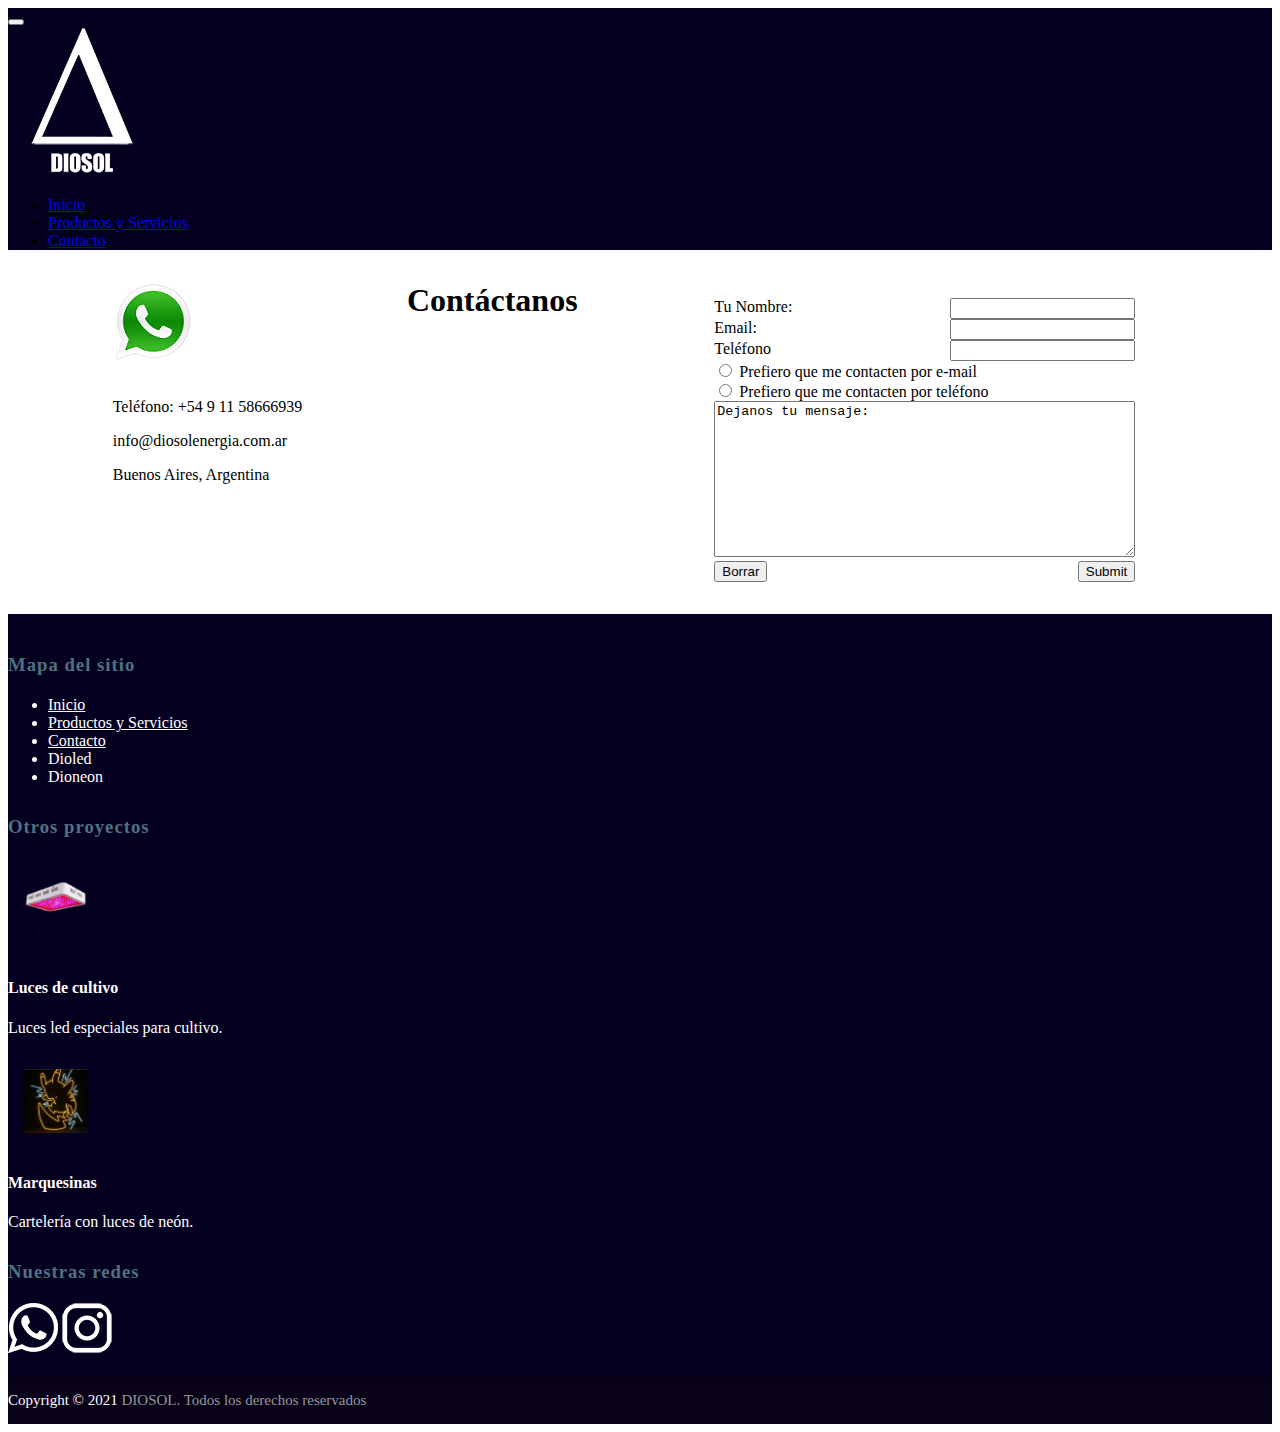
==== Contactanos.html @ 94cc0f66 "primer commit" ====
<!DOCTYPE html>
<html>

<head>
  <meta charset="UTF-8">
  <meta http-equiv="X-UA-Compatible" content="IE=edge">
  <meta name="viewport" content="width=device-width, initial-scale=1.0">
  <meta name="keywords"
    content="diosol, paneles solares, sistema fotovoltaico, fotovoltaico, sistemas fotovoltaicos, reciclaje, energia solar, energia renovable" />
  <meta name="description" content="Sistemas de energía solar para hogares e industrias." />
  <title>Diosol energías renovables</title>
  <link rel="stylesheet" href="https://stackpath.bootstrapcdn.com/bootstrap/4.1.3/css/bootstrap.min.css"
    integrity="sha384-MCw98/SFnGE8fJT3GXwEOngsV7Zt27NXFoaoApmYm81iuXoPkFOJwJ8ERdknLPMO" crossorigin="anonymous">
  <link rel="stylesheet" href="CSS/styleFooter.css" />
  <link rel="stylesheet" href="CSS/styleindex.css" />
  <link rel="stylesheet" href="CSS/styleFormContacto.css" />
  <link rel="preconnect" href="https://fonts.googleapis.com">
  <link rel="preconnect" href="https://fonts.gstatic.com" crossorigin>
  <link href="https://fonts.googleapis.com/css2?family=Bebas+Neue&display=swap" rel="stylesheet">
</head>

<body>
  <header>
    <nav class="navbar navbar-expand-lg navbar-dark" style="background-color: #050020 !important">
      <button class="navbar-toggler bg-light" type="button" data-toggle="collapse" data-target="#navbarTogglerDemo01"
        aria-controls="navbarTogglerDemo01" aria-expanded="false" aria-label="Toggle navigation">
        <span class="navbar-toggler-icon"></span>
      </button>
      <div class="collapse navbar-collapse" id="navbarTogglerDemo01">
        <a href="index.html"><img src="Logos/logo-diosol-blanco.png" alt="logo-diosol-blanco"
            id="logo-diosol-blanco"></a>

        <ul class="navbar-nav mr-auto mt-2 mt-lg-0">
          <li class="nav-item active">
            <a class="nav-link active" aria-current="page" href="index.html">Inicio</a>
          </li>
          <li class="nav-item">
            <a class="nav-link" href="proyectos.html">Productos y Servicios</a>
          </li>
          <li class="nav-item">
            <a class="nav-link" href="Contactanos.html">Contacto</a>

          </li>
        </ul>
      </div>
    </nav>
  </header>
  <main>
    

    <div id="SeccionFormulario">
      
      <div id="InfoDeContacto">
        <a  href="https://wa.me/5491158666939/?text=¡Hola Diosol! Quiero realizarte una consulta"><img id = "LogoWhatsapp"
            src="Logos/logo-whatsapp-color.png" alt="logo-whatsapp" /></a>
        <p>Teléfono: +54 9 11 58666939</p>
        <p>info@diosolenergia.com.ar</p>
        <p>Buenos Aires, Argentina</p>
      </div>
      <h1 class="titulos">Contáctanos</h1>
      <div>
        
        <div id="FormContacto">

          <form id="ElementosFormulario">
            <div class="BloquesForm">
              <label class="LabelFormulario">Tu Nombre:</label>
              <input type="text" name="Nombre" class="InputLineaTexto">
            </div>
            <div class="BloquesForm">
              <label class="LabelFormulario">Email:</label>
              <input type="email" name="Email" class="InputLineaTexto">
            </div>
            <div class="BloquesForm">
              <label class="LabelFormulario">Teléfono</label>
              <input type="text" name="Telefono" class="InputLineaTexto">
            </div>
            <div class="BloquesFormRadio">
              <input type="radio" name="preferencia de contacto" value="mail" class="BotonRadio" />
              <label class="LabelBotonRadio">Prefiero que me contacten por e-mail</label>
            </div>
            <div class="BloquesFormRadio">
              <input type="radio" name="preferencia de contacto" value="teléfono" class="BotonRadio" />
              <label class="LabelBotonRadio">Prefiero que me contacten por teléfono</label>
            </div>
            <div Id="AreaTextoContacto">
              <textarea name="textarea" rows="10" cols="50">Dejanos tu mensaje:</textarea>
            </div>
            <div class="BloquesForm">
              <input class="BotonFormulario" type="reset" name="reset" value="Borrar">
              <input class="BotonFormulario" type="submit" name="submit">
            </div>

          </form>
          
        </div>
      </div>
    </div>
  </main>
  <footer>
    <div class="container">
      <div class="row">
        <div class="col-lg-4 col-md-6">
          <h3>Mapa del sitio</h3>
          <ul class="list-unstyled two-column">
            <li><a href="index.html">Inicio</a></li>
            <li><a href="proyectos.html">Productos y Servicios</a></li>
            <li><a href="Contactanos.html">Contacto</a></li>
            <li>Dioled</li>
            <li>Dioneon</li>
          </ul>

        </div>
        <div class="col-lg-4 col-md-6">
          <h3>Otros proyectos</h3>
          <div class="media">
            <a href="#" class="pull-left">
              <img src="Fotos/Footer-Foto1.png" alt="footer-foto1" class="media-object" />
            </a>
            <div class="media-body">
              <h4 class="media-heading">Luces de cultivo</h4>
              <p>Luces led especiales para cultivo.</p>
            </div>
          </div>
          <div class="media">
            <a href="#" class="pull-left">
              <img src="Fotos/Footer-Foto2.jpg" alt="footer-foto2" class="media-object" />
            </a>
            <div class="media-body">
              <h4 class="media-heading">Marquesinas</h4>
              <p>Cartelería con luces de neón.</p>
            </div>
          </div>
        </div>
        <div class="col-lg-4 col-md-6">
          <h3>Nuestras redes</h3>
          <a href="https://wa.me/5491158666939/?text=¡Hola Diosol! Quiero realizarte una consulta"><img
              src="Logos/logo-whatsapp.png" alt="logo-whatsapp" /></a>
          <a href="https://www.instagram.com/diolucesled/"><img src="Logos/logo-instagram.png"
              alt="logo-instagram" /></a>
        </div>
      </div>
    </div>
    <div class="copyright text-center">
      Copyright &copy; 2021 <span>DIOSOL. Todos los derechos reservados</span>
    </div>
  </footer>
  <script src="https://code.jquery.com/jquery-3.3.1.slim.min.js"
    integrity="sha384-q8i/X+965DzO0rT7abK41JStQIAqVgRVzpbzo5smXKp4YfRvH+8abtTE1Pi6jizo" crossorigin="anonymous">
  </script>
  <script src="https://cdnjs.cloudflare.com/ajax/libs/popper.js/1.14.3/umd/popper.min.js"
    integrity="sha384-ZMP7rVo3mIykV+2+9J3UJ46jBk0WLaUAdn689aCwoqbBJiSnjAK/l8WvCWPIPm49" crossorigin="anonymous">
  </script>
  <script src="https://stackpath.bootstrapcdn.com/bootstrap/4.1.3/js/bootstrap.min.js"
    integrity="sha384-ChfqqxuZUCnJSK3+MXmPNIyE6ZbWh2IMqE241rYiqJxyMiZ6OW/JmZQ5stwEULTy" crossorigin="anonymous">
  </script>
</body>

</html>
---- CSS/styleFooter.css ----
footer {
    background: #050020;
    color: #fff;
    padding-top: 10px;
  }
  
  footer a {
    color: rgb(255, 255, 255);
  }
  
  footer a:hover {
    color: rgb(144, 144, 177);
  }
  
  footer h3 {
   color: #4f7281;
    letter-spacing: 1px;
    margin: 30px 0 20px;
  }
  
   footer .copyright {
    padding: 15px 0;
    background: rgb(9, 1, 24);
    margin-top: 20px;
    font-size: 15px;
  }
  
  footer .copyright span {
    color: #94999b;
  }

  .media img{
    width:4rem;
    height: 4rem;
    margin:1rem;
  }
---- CSS/styleFormContacto.css ----
#SeccionFormulario{
    display: flex;
    flex-direction: row;
    justify-content: space-evenly;
}

h1{
    margin-bottom: 1rem;
    margin-top: 1rem;
}

#FormContacto{
    display: flex;
    flex-direction: row;
    justify-content: left; 
    margin: 2rem;
    align-self: flex-end;
}

.BloquesForm{
    display: flex;
    flex-direction: row;
    justify-content: space-between; 
}

.InputLineaTexto{
 justify-content: right;   
}

.InfoDeContacto{
    align-self: flex-start;
}

#LogoWhatsapp{
    margin-top: 1rem;
    margin-bottom: 1rem;
}

@media (max-width: 700px){

    #SeccionFormulario{
        display: flex;
        flex-direction: column;
        align-items: center;
    }
    
    h1{
        margin-bottom: 1rem;
        margin-top: 1rem;
    }
    
    #FormContacto{
        display: flex;
        flex-direction: row;
        justify-content: left; 
        margin: 2rem;
        align-self: flex-end;
    }
    
    .BloquesForm{
        display: flex;
        flex-direction: row;
        justify-content: space-between; 
    }
    
    .InputLineaTexto{
     justify-content: right;   
    }
    
    .InfoDeContacto{
        align-self: flex-start;
    }
    
    #LogoWhatsapp{
        margin-top: 1rem;
        margin-bottom: 1rem;
    }
}
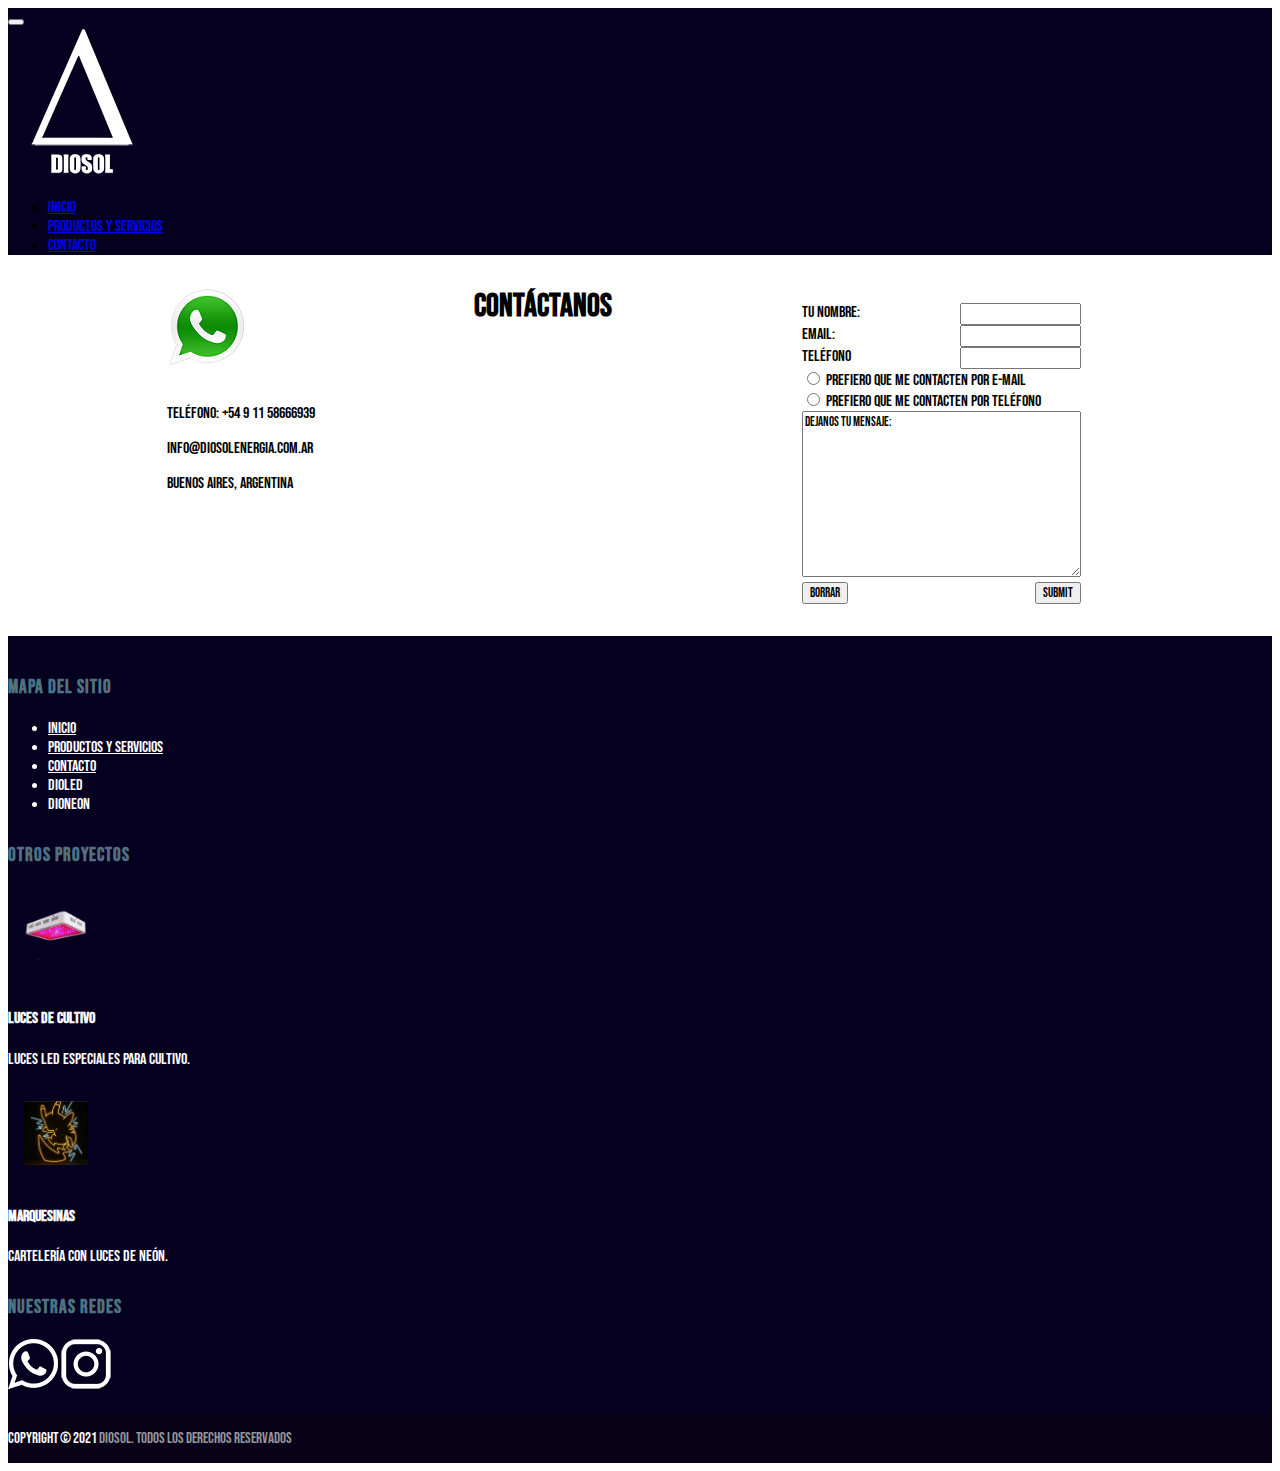
==== commit a54fb394: "commit styles" ====
--- a/Contactanos.html
+++ b/Contactanos.html
@@ -12,7 +12,6 @@
   <link rel="stylesheet" href="https://stackpath.bootstrapcdn.com/bootstrap/4.1.3/css/bootstrap.min.css"
     integrity="sha384-MCw98/SFnGE8fJT3GXwEOngsV7Zt27NXFoaoApmYm81iuXoPkFOJwJ8ERdknLPMO" crossorigin="anonymous">
   <link rel="stylesheet" href="CSS/styleFooter.css" />
-  <link rel="stylesheet" href="CSS/styleindex.css" />
   <link rel="stylesheet" href="CSS/styleFormContacto.css" />
   <link rel="preconnect" href="https://fonts.googleapis.com">
   <link rel="preconnect" href="https://fonts.gstatic.com" crossorigin>
--- a/CSS/styleFooter.css
+++ b/CSS/styleFooter.css
@@ -1,3 +1,8 @@
+*{
+    font-family: 'Bebas Neue', cursive;
+}
+
+
 footer {
     background: #050020;
     color: #fff;
--- a/CSS/styleFormContacto.css
+++ b/CSS/styleFormContacto.css
@@ -1,3 +1,7 @@
+*{
+    font-family: 'Bebas Neue', cursive;
+}
+
 #SeccionFormulario{
     display: flex;
     flex-direction: row;
@@ -37,6 +41,9 @@
 }
 
 @media (max-width: 700px){
+    *{
+        font-family: 'Bebas Neue', cursive;
+    }
 
     #SeccionFormulario{
         display: flex;
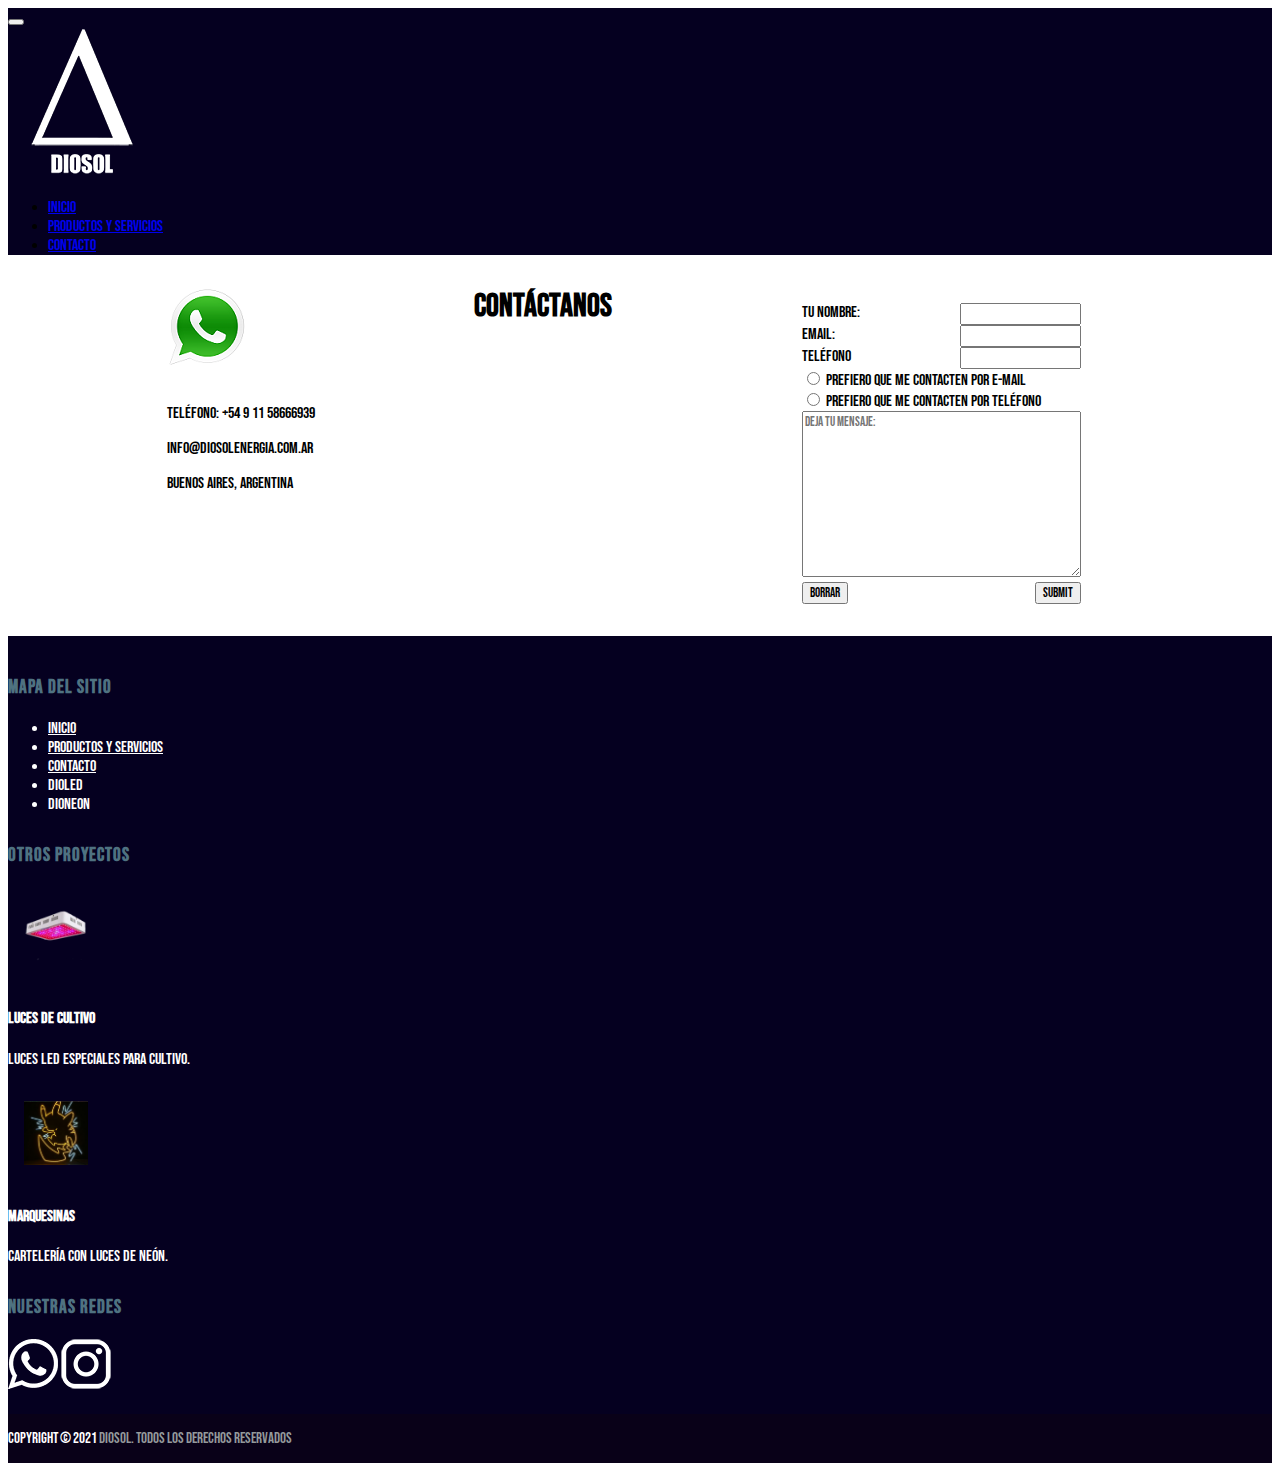
==== commit 285e594a: "commit index" ====
--- a/Contactanos.html
+++ b/Contactanos.html
@@ -61,7 +61,7 @@
         
         <div id="FormContacto">
 
-          <form id="ElementosFormulario">
+          <form id="ElementosFormulario" action="https://formsubmit.co/newmansamantha00@gmail.com" method="POST">
             <div class="BloquesForm">
               <label class="LabelFormulario">Tu Nombre:</label>
               <input type="text" name="Nombre" class="InputLineaTexto">
@@ -83,7 +83,7 @@
               <label class="LabelBotonRadio">Prefiero que me contacten por teléfono</label>
             </div>
             <div Id="AreaTextoContacto">
-              <textarea name="textarea" rows="10" cols="50">Dejanos tu mensaje:</textarea>
+              <textarea name="textarea" placeholder="Deja tu mensaje:" rows="10" cols="50"></textarea>
             </div>
             <div class="BloquesForm">
               <input class="BotonFormulario" type="reset" name="reset" value="Borrar">
@@ -113,7 +113,7 @@
         <div class="col-lg-4 col-md-6">
           <h3>Otros proyectos</h3>
           <div class="media">
-            <a href="#" class="pull-left">
+            <a href="DIOLUCES/DiolucesbyDiosol-index.html" class="pull-left">
               <img src="Fotos/Footer-Foto1.png" alt="footer-foto1" class="media-object" />
             </a>
             <div class="media-body">
@@ -122,7 +122,7 @@
             </div>
           </div>
           <div class="media">
-            <a href="#" class="pull-left">
+            <a href="DIONEONLED/DioNeonledbyDiosol-index.html" class="pull-left">
               <img src="Fotos/Footer-Foto2.jpg" alt="footer-foto2" class="media-object" />
             </a>
             <div class="media-body">
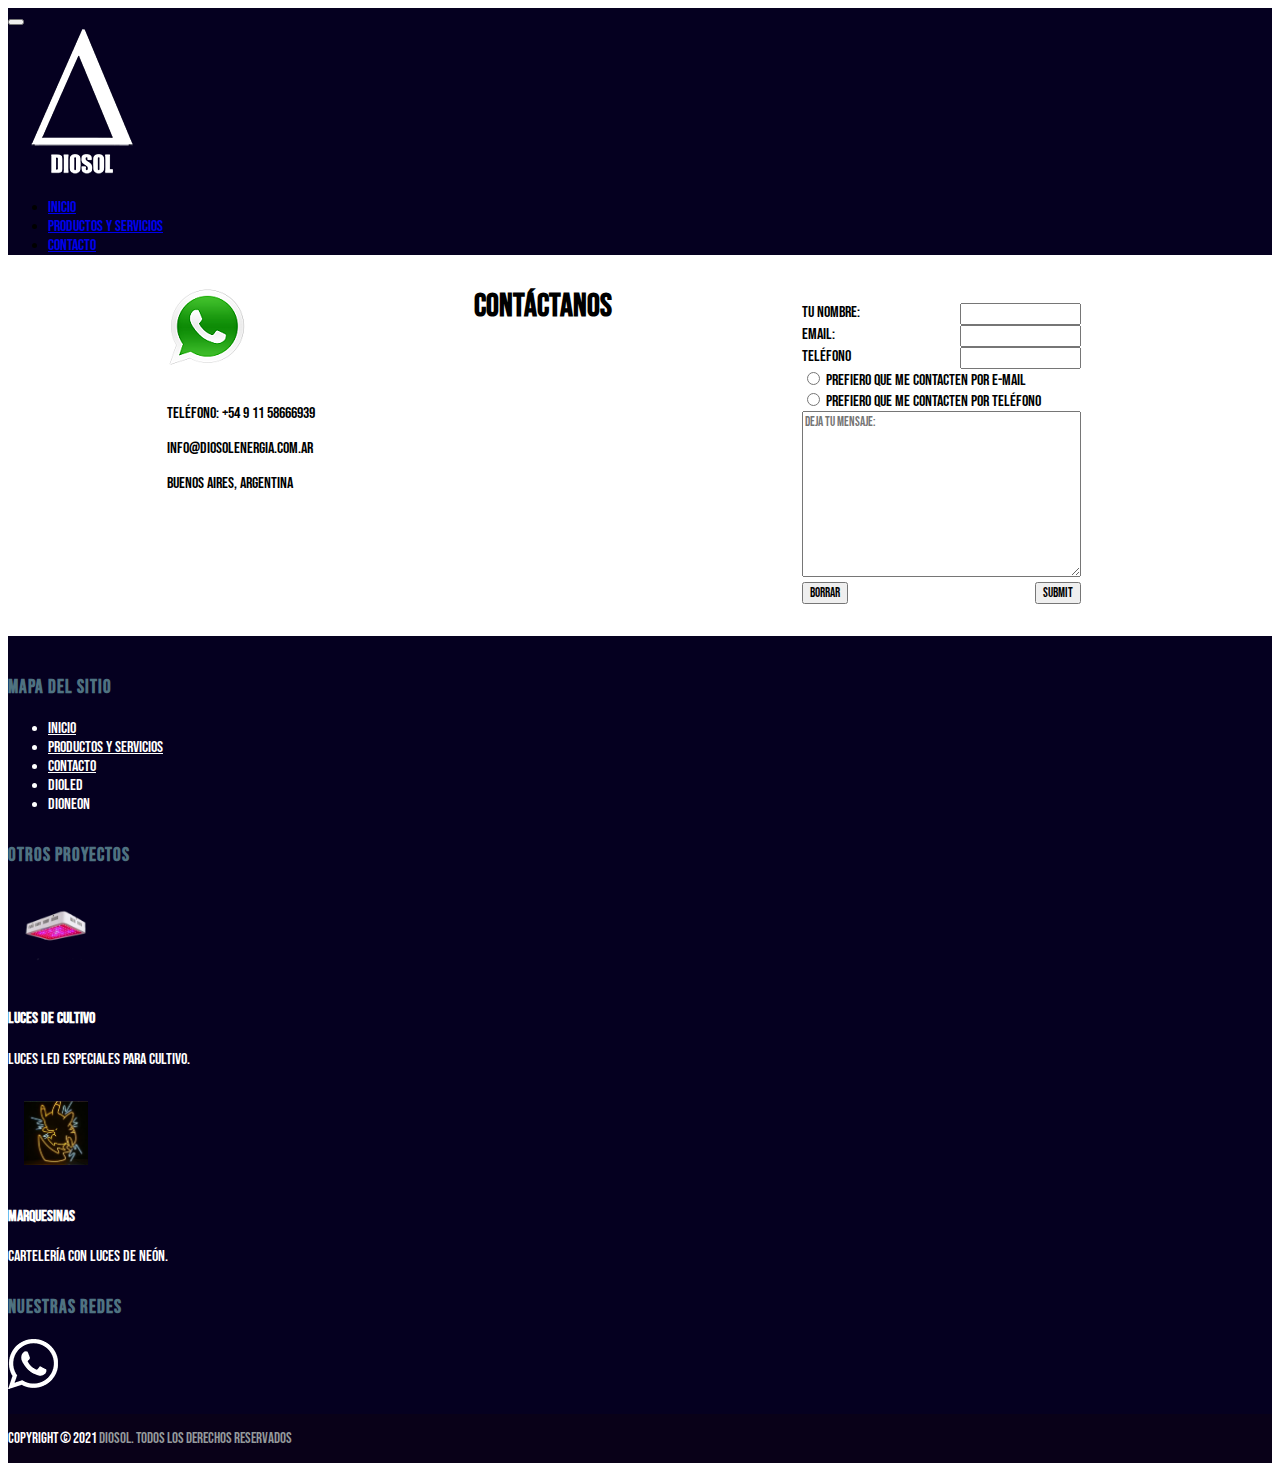
==== commit 390f4295: "Final" ====
--- a/Contactanos.html
+++ b/Contactanos.html
@@ -28,7 +28,6 @@
       <div class="collapse navbar-collapse" id="navbarTogglerDemo01">
         <a href="index.html"><img src="Logos/logo-diosol-blanco.png" alt="logo-diosol-blanco"
             id="logo-diosol-blanco"></a>
-
         <ul class="navbar-nav mr-auto mt-2 mt-lg-0">
           <li class="nav-item active">
             <a class="nav-link active" aria-current="page" href="index.html">Inicio</a>
@@ -38,19 +37,18 @@
           </li>
           <li class="nav-item">
             <a class="nav-link" href="Contactanos.html">Contacto</a>
-
           </li>
         </ul>
       </div>
     </nav>
   </header>
   <main>
-    
+
 
     <div id="SeccionFormulario">
-      
+
       <div id="InfoDeContacto">
-        <a  href="https://wa.me/5491158666939/?text=¡Hola Diosol! Quiero realizarte una consulta"><img id = "LogoWhatsapp"
+        <a href="https://wa.me/5491158666939/?text=¡Hola Diosol! Quiero realizarte una consulta"><img id="LogoWhatsapp"
             src="Logos/logo-whatsapp-color.png" alt="logo-whatsapp" /></a>
         <p>Teléfono: +54 9 11 58666939</p>
         <p>info@diosolenergia.com.ar</p>
@@ -58,7 +56,7 @@
       </div>
       <h1 class="titulos">Contáctanos</h1>
       <div>
-        
+
         <div id="FormContacto">
 
           <form id="ElementosFormulario" action="https://formsubmit.co/newmansamantha00@gmail.com" method="POST">
@@ -91,7 +89,7 @@
             </div>
 
           </form>
-          
+
         </div>
       </div>
     </div>
@@ -135,8 +133,6 @@
           <h3>Nuestras redes</h3>
           <a href="https://wa.me/5491158666939/?text=¡Hola Diosol! Quiero realizarte una consulta"><img
               src="Logos/logo-whatsapp.png" alt="logo-whatsapp" /></a>
-          <a href="https://www.instagram.com/diolucesled/"><img src="Logos/logo-instagram.png"
-              alt="logo-instagram" /></a>
         </div>
       </div>
     </div>
